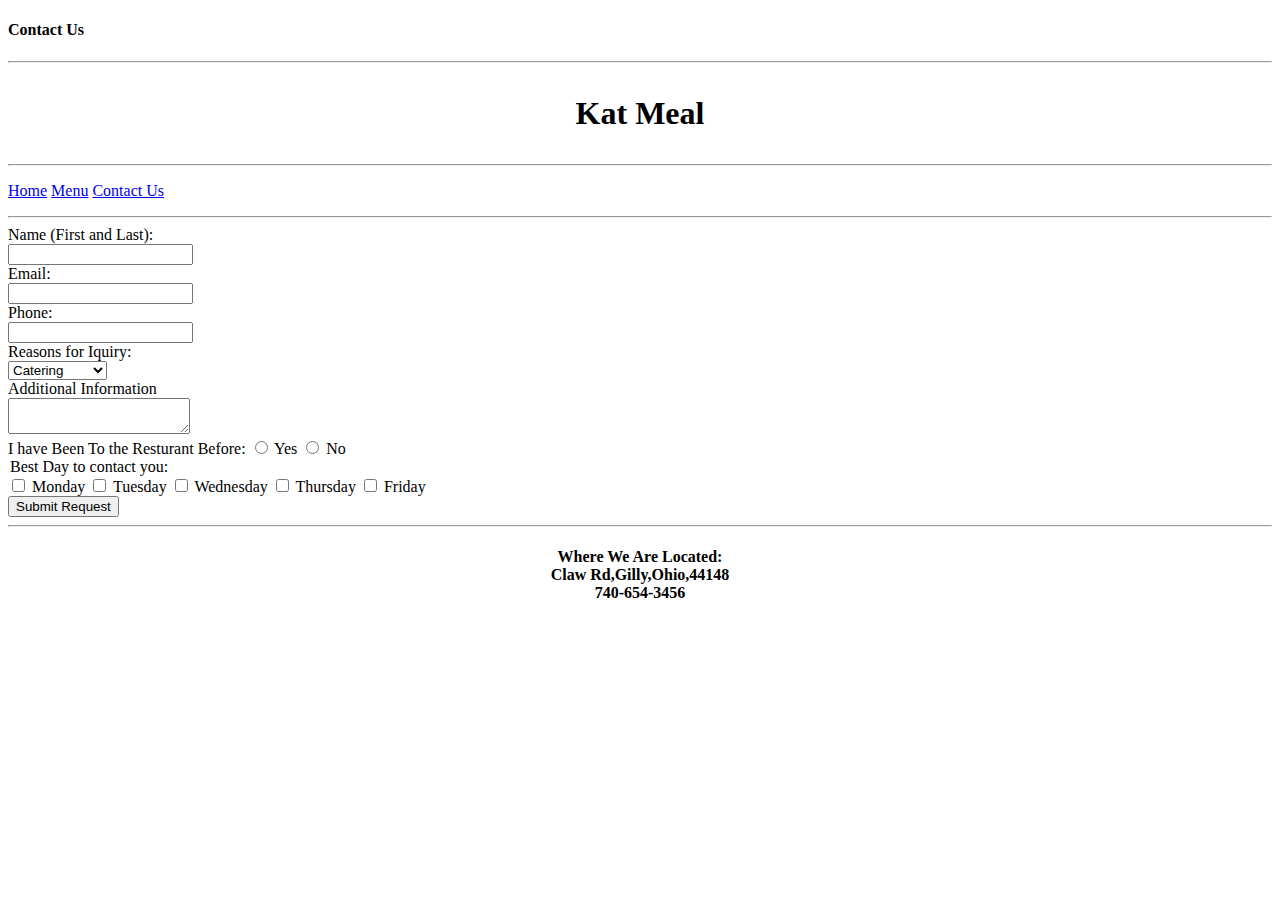
==== Portfoilo.2/Contact Us.html @ dc6a2b3d "First Resturant Push" ====
<!DOCTYPE html> 
<!--
    Name: Kiersten Chambers 
    Date Created: 4/1/2021 
    Most recent revision: 4/1/2021
-->
<html lang="en"> 
    <head> 
        <title>Contact</title>	
    </head> 
    
    <body>
        <header>
            <h4>Contact Us</h4><hr />
        </header>

        <h1><p style="text-align:center">Kat Meal</p></h1><hr/>

    <main>
        <nav>
            <p><a href="Home2.html">Home</a>
                <a href="Menu.html">Menu</a>
                <a href="Contact Us.html">Contact Us</a>
        </nav>
<hr/>

<form action="Submit.html" method="POST">
   
    <label for="Name">Name (First and Last):</label><br/>
    <input type="text" id="Name" name="Name(First and Last)"><br/>

    <label for="Email">Email:</label><br/>
    <input type="text" id="Email" name="Email"><br/>

    <label for="Phone">Phone:</label><br/>
    <input type="type" id="Phone" name="Phone"><br/>

    <Label for="Reasons">Reasons for Iquiry:</Label><br/>
    <select id="Reasons" name="Reasons">
        <option value="default" selected>Catering</option>
        <option value="Private">Private Party</option>
        <option value="Feedback">Feedback</option>
        <option value="Other">Other</option>
    </select><br/>

    <label for="Information">Additional Information</label><br />
 <textarea id="Information" name="information"></textarea><br />

 
     <ledgend>I have Been To the Resturant Before:</ledgend>
 <input type="radio" id="choice1" name="Have you visited Kat Meal?" value="Yes">
 <label for="choice1"> Yes</label>

 <input type="radio" id="choice2" name="Have you visited Kat Meal?" value="No">
 <label for="choice2"> No</label><br/>

 <legend>Best Day to contact you:</legend>
 <input type="checkbox" id="Monday" name="Contact" value="Monday">
 <label for="Monday">Monday</label>
 <input type="checkbox" id="Tuesday" name="Contact" value="Tuesday">
 <label for="Tuesday">Tuesday</label>
 <input type="checkbox" id="Wednesday"name="Contact" value="Wednesday">
 <label for="Wednesday">Wednesday</label>
 <input type="checkbox" id="Thursday"name="Contact" value="Thursday">
 <label for="Thursday">Thursday</label>
 <input type="checkbox" id="Friday"name="Contact" value="Friday">
 <label for="Friday">Friday</label> <br/>
 
 
 <input type="Submit" value="Submit Request">


</form>

<hr/>

        <footer>
            <h4><p style="text-align:center">Where We Are Located:<br />
                Claw Rd,Gilly,Ohio,44148 <br />
                740-654-3456</p></h4>

        </footer>
    </body> 
</html
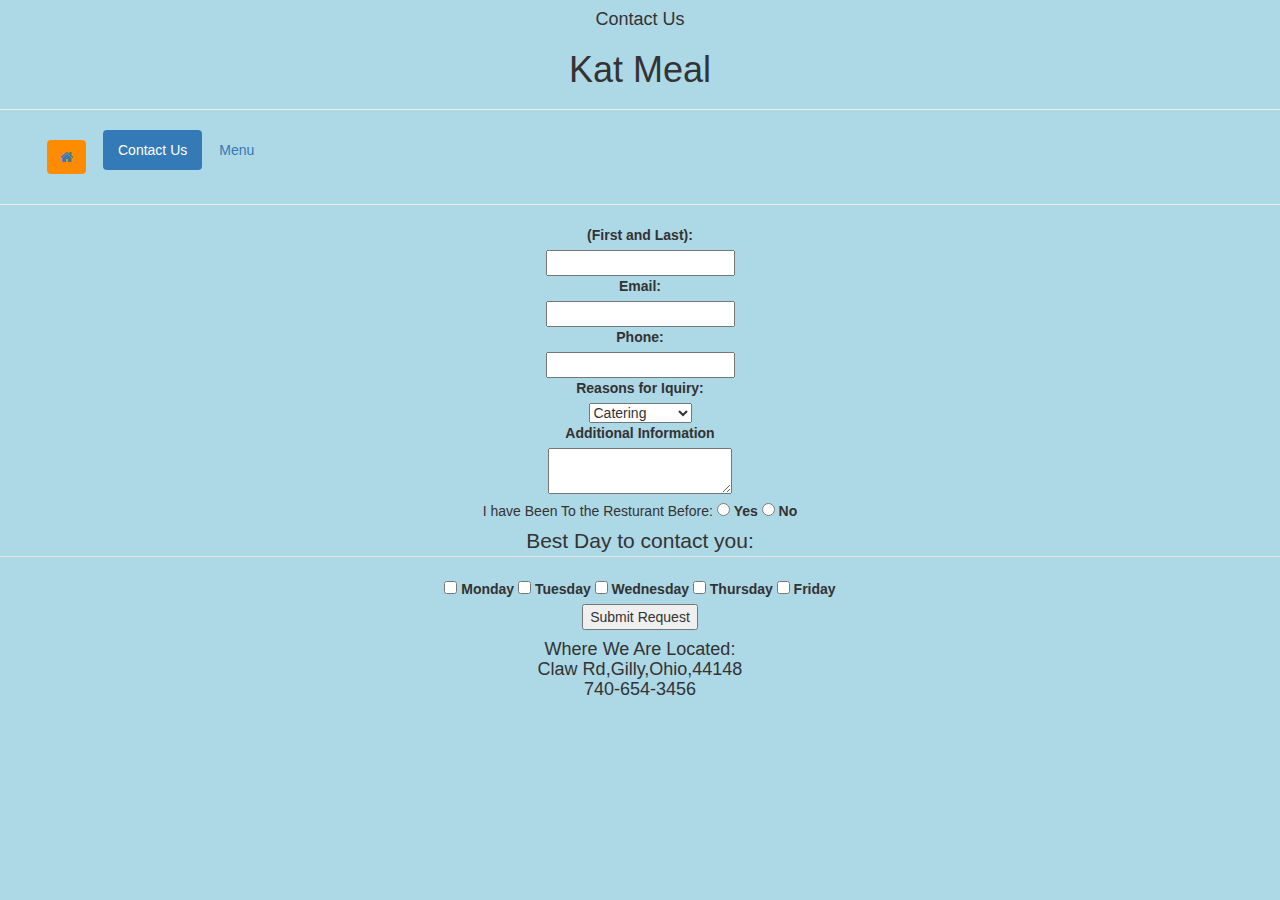
==== commit 1b51230f: "my finished restaurant website" ====
--- a/Portfoilo.2/Contact Us.html
+++ b/Portfoilo.2/Contact Us.html
@@ -1,84 +1,131 @@
-<!DOCTYPE html> 
-<!--
-    Name: Kiersten Chambers 
-    Date Created: 4/1/2021 
-    Most recent revision: 4/1/2021
--->
-<html lang="en"> 
-    <head> 
-        <title>Contact</title>	
-    </head> 
-    
-    <body>
-        <header>
-            <h4>Contact Us</h4><hr />
-        </header>
-
-        <h1><p style="text-align:center">Kat Meal</p></h1><hr/>
-
-    <main>
-        <nav>
-            <p><a href="Home2.html">Home</a>
-                <a href="Menu.html">Menu</a>
-                <a href="Contact Us.html">Contact Us</a>
-        </nav>
-<hr/>
-
-<form action="Submit.html" method="POST">
-   
-    <label for="Name">Name (First and Last):</label><br/>
-    <input type="text" id="Name" name="Name(First and Last)"><br/>
-
-    <label for="Email">Email:</label><br/>
-    <input type="text" id="Email" name="Email"><br/>
-
-    <label for="Phone">Phone:</label><br/>
-    <input type="type" id="Phone" name="Phone"><br/>
-
-    <Label for="Reasons">Reasons for Iquiry:</Label><br/>
-    <select id="Reasons" name="Reasons">
-        <option value="default" selected>Catering</option>
-        <option value="Private">Private Party</option>
-        <option value="Feedback">Feedback</option>
-        <option value="Other">Other</option>
-    </select><br/>
-
-    <label for="Information">Additional Information</label><br />
- <textarea id="Information" name="information"></textarea><br />
-
- 
-     <ledgend>I have Been To the Resturant Before:</ledgend>
- <input type="radio" id="choice1" name="Have you visited Kat Meal?" value="Yes">
- <label for="choice1"> Yes</label>
-
- <input type="radio" id="choice2" name="Have you visited Kat Meal?" value="No">
- <label for="choice2"> No</label><br/>
-
- <legend>Best Day to contact you:</legend>
- <input type="checkbox" id="Monday" name="Contact" value="Monday">
- <label for="Monday">Monday</label>
- <input type="checkbox" id="Tuesday" name="Contact" value="Tuesday">
- <label for="Tuesday">Tuesday</label>
- <input type="checkbox" id="Wednesday"name="Contact" value="Wednesday">
- <label for="Wednesday">Wednesday</label>
- <input type="checkbox" id="Thursday"name="Contact" value="Thursday">
- <label for="Thursday">Thursday</label>
- <input type="checkbox" id="Friday"name="Contact" value="Friday">
- <label for="Friday">Friday</label> <br/>
- 
- 
- <input type="Submit" value="Submit Request">
-
-
-</form>
-
-<hr/>
-
-        <footer>
-            <h4><p style="text-align:center">Where We Are Located:<br />
-                Claw Rd,Gilly,Ohio,44148 <br />
-                740-654-3456</p></h4>
-
-        </footer>
-    </body> 
+<!DOCTYPE html> 
+<!--
+    Name: Kiersten Chambers 
+    Date Created: 4/1/2021 
+    Most recent revision: 4/1/2021
+-->
+<html lang="en"> 
+    <head> 
+
+
+        <noscript>
+            <div class="error message">
+                We're sorry but our site <strong>requires</strong> JavaScript.
+            </div>    
+        </noscript>
+        
+        <link rel="stylesheet" href="https://cdnjs.cloudflare.com/ajax/libs/font-awesome/4.7.0/css/font-awesome.min.css">
+        
+
+
+        <meta name="viewport" content="width=device-width, initial-scale=1">
+<link rel="stylesheet" href="https://maxcdn.bootstrapcdn.com/bootstrap/3.4.1/css/bootstrap.min.css">
+  <script src="https://ajax.googleapis.com/ajax/libs/jquery/3.5.1/jquery.min.js"></script>
+  <script src="https://maxcdn.bootstrapcdn.com/bootstrap/3.4.1/js/bootstrap.min.js"></script>
+        <title>Contact</title>
+        <script type="text/JavaScript" src="scripts.2/home.js"></script>	
+        <link href="styles.2/restaurantStyles.css" rel="stylesheet" type="text/css"/>
+        <style>
+        
+            body {
+                text-align: center;
+                background-color: lightblue;
+               
+            }
+
+
+
+
+            
+        </style>
+       
+    </head> 
+    
+    <body>
+        <header>
+            <h4>Contact Us</h4>
+        </header>
+
+        
+
+        <div id="Kat">
+        <h1><p style="text-align:center">Kat Meal</p></h1><hr/>
+        </div>
+
+    <main>
+        <nav> 
+            <ul class="nav nav-pills">
+             
+         <li><a href="Home2.html"> <li><a href="Home2.html"> <button class="btn" style="background-color: darkorange;" ><i class="fa fa-home"></i></button></li></a></li></a></li>
+         <li class="active"><a href="Contact Us.html">Contact Us</a></li>
+         <li><a href="Menu.html">Menu</a></li>
+            
+        </nav>
+<hr/>
+
+<form action ="Submit.html" method="POST" id="myform" >
+   
+ 
+
+   
+    <label for="Name"> (First and Last):</label><br/>
+    <input type="text" id="Name" name="Name(First and Last)" value="" required><br/>
+
+    <label for="Email">Email:</label><br/>
+    <input type="text" id="Email" name="Email" value="" required><br/>
+
+    <label for="Phone">Phone:</label><br/>
+    <input type="type" id="Phone" name="Phone" value="" required><br/>
+
+    <Label for="Reasons">Reasons for Iquiry:</Label><br/>
+    <select id="Reasons" name="Reasons" value="" required>
+        <option value="default" selected>Catering</option>
+        <option value="Private">Private Party</option>
+        <option value="Feedback">Feedback</option>
+        <option value="Other">Other</option>
+    </select><br/>
+
+    <label for="Information">Additional Information</label><br />
+ <textarea id="Information" name="information"></textarea><br />
+
+ 
+     <ledgend>I have Been To the Resturant Before:</ledgend>
+ <input type="radio" id="choice1" name="Have you visited Kat Meal?" value="Yes" value="" required>
+ <label for="choice1"> Yes</label>
+
+ <input type="radio" id="choice2" name="Have you visited Kat Meal?" value="No" value=""required>
+ <label for="choice2"> No</label><br/>
+ 
+ 
+
+ 
+ 
+
+ <legend>Best Day to contact you:</legend>
+ <input type="checkbox" id="Monday" name="Contact" value="Monday" >
+ <label for="Monday">Monday</label>
+ <input type="checkbox" id="Tuesday" name="Contact" value="Tuesday" >
+ <label for="Tuesday">Tuesday</label>
+ <input type="checkbox" id="Wednesday"name="Contact" value="Wednesday" >
+ <label for="Wednesday">Wednesday</label>
+ <input type="checkbox" id="Thursday"name="Contact" value="Thursday" >
+ <label for="Thursday">Thursday</label>
+ <input type="checkbox" id="Friday"name="Contact" value="Friday" >
+ <label for="Friday">Friday</label> <br/>
+ 
+ 
+ <input type="Submit" value="Submit Request">
+
+
+</form>
+
+
+
+        <footer>
+            <h4><p style="text-align:center">Where We Are Located:<br />
+                Claw Rd,Gilly,Ohio,44148 <br />
+                740-654-3456</p></h4>
+
+        </footer>
+    </body> 
 </html